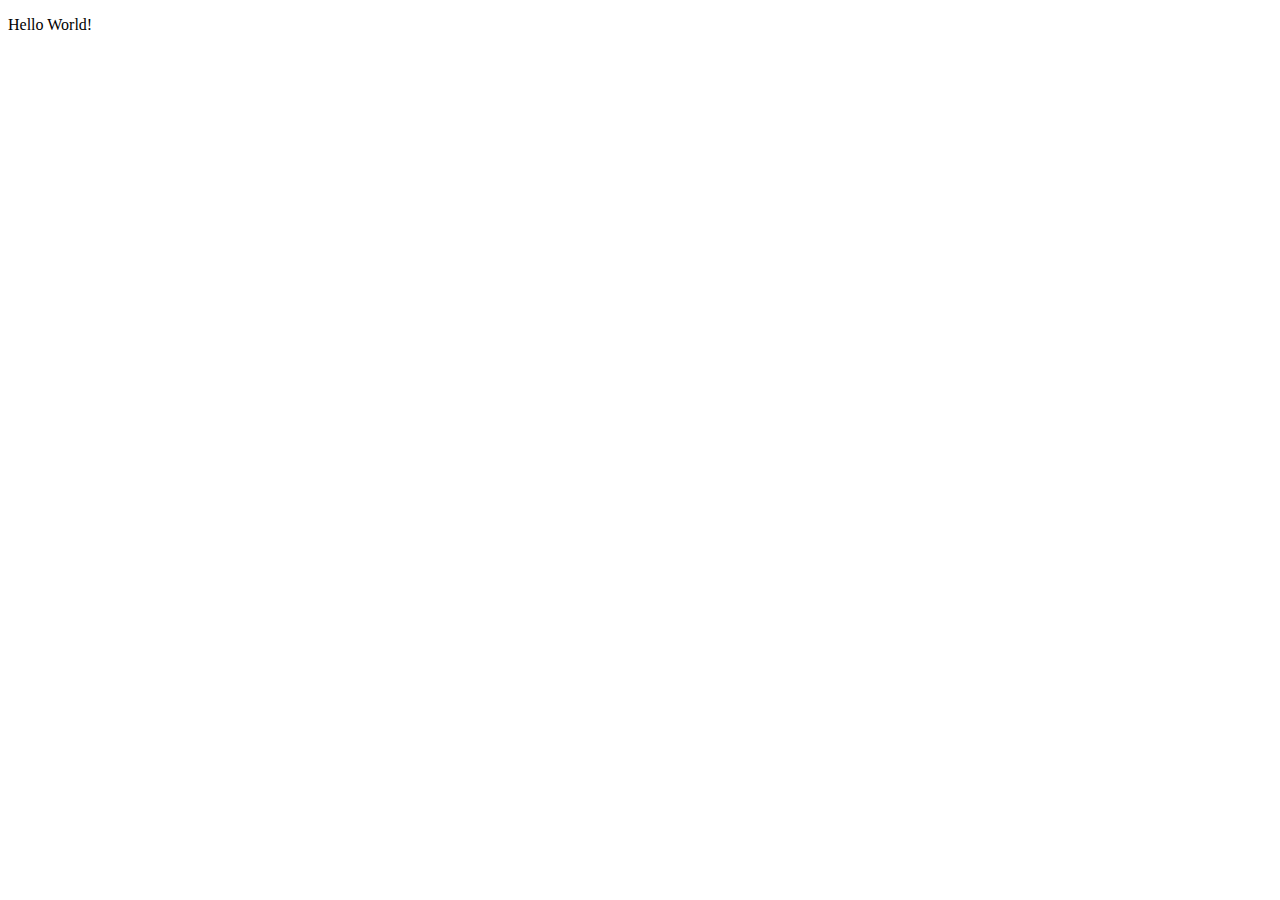
==== index.html @ 165501a9 "Initial Commit" ====
<!DOCTYPE html>

<head>
  <meta charset="utf-8">
  <meta http-equiv="X-UA-Compatible" content="IE=edge">
  <meta name="viewport" content="width=device-width, initial-scale=1">

  <title></title>
  <meta name="description" content="">

  <link rel="shortcut icon" href="favicon.ico">

  <link rel="stylesheet" href="css/main.css">
</head>

<body>
  <p>Hello World!</p>

  <script src="js/plugins.js"></script>
</body>

</html>
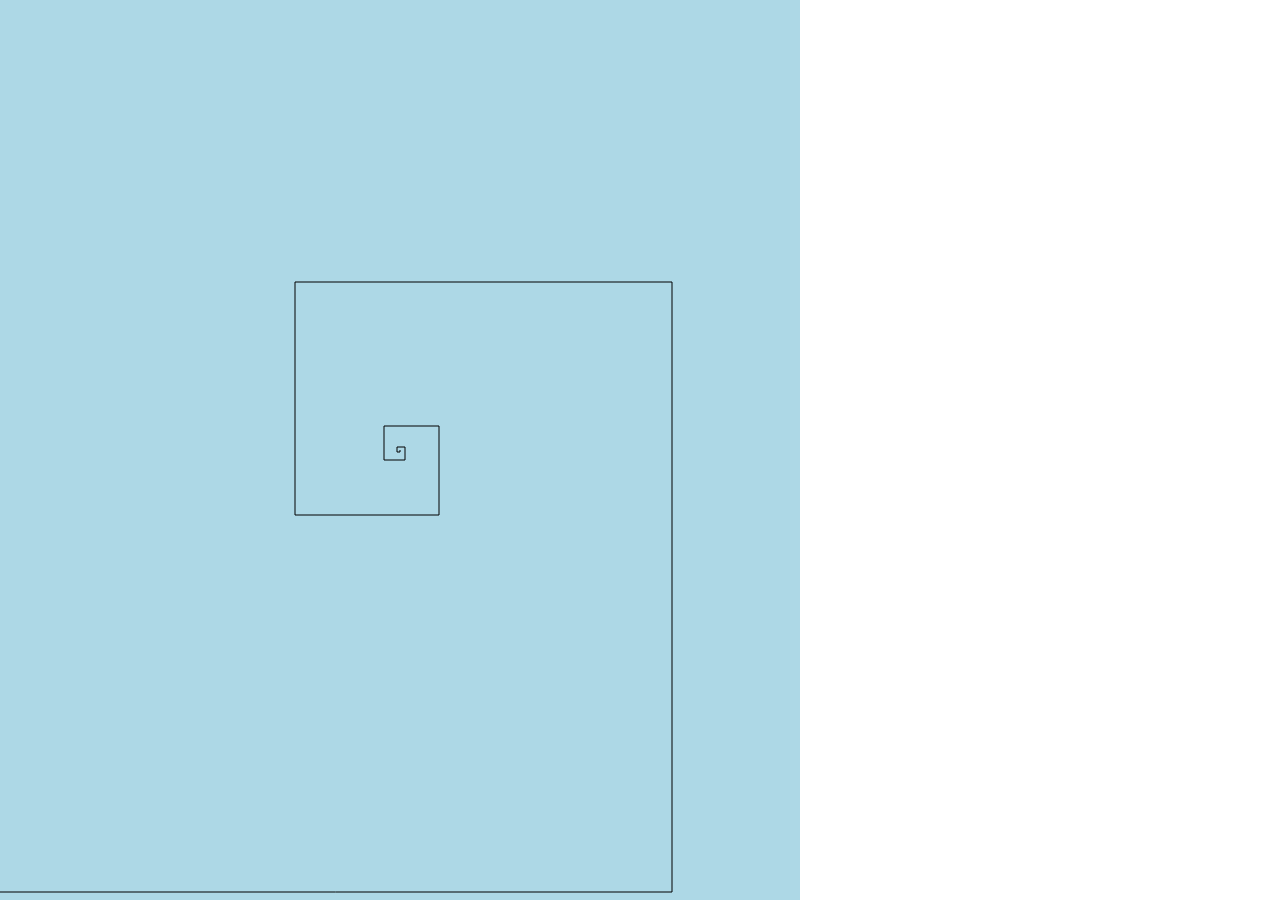
==== commit 2fa6af19: "Modified main.js added features" ====
--- a/index.html
+++ b/index.html
@@ -7,16 +7,13 @@
 
   <title></title>
   <meta name="description" content="">
-
   <link rel="shortcut icon" href="favicon.ico">
-
-  <link rel="stylesheet" href="css/main.css">
+  <link rel="stylesheet" href="styles/main.css">
 </head>
 
 <body>
-  <p>Hello World!</p>
-
-  <script src="js/plugins.js"></script>
+  <canvas height="900" , width="800"></canvas>
+  <script src="scripts/main.js"></script>
 </body>
 
 </html>--- a/styles/main.css
+++ b/styles/main.css
@@ -0,0 +1,11 @@
+html, body {
+    overflow: hidden;
+    margin: 0;
+   padding: 0;
+}
+
+canvas {
+  margin: 0;
+  padding: 0;
+  background-color: lightblue;
+}